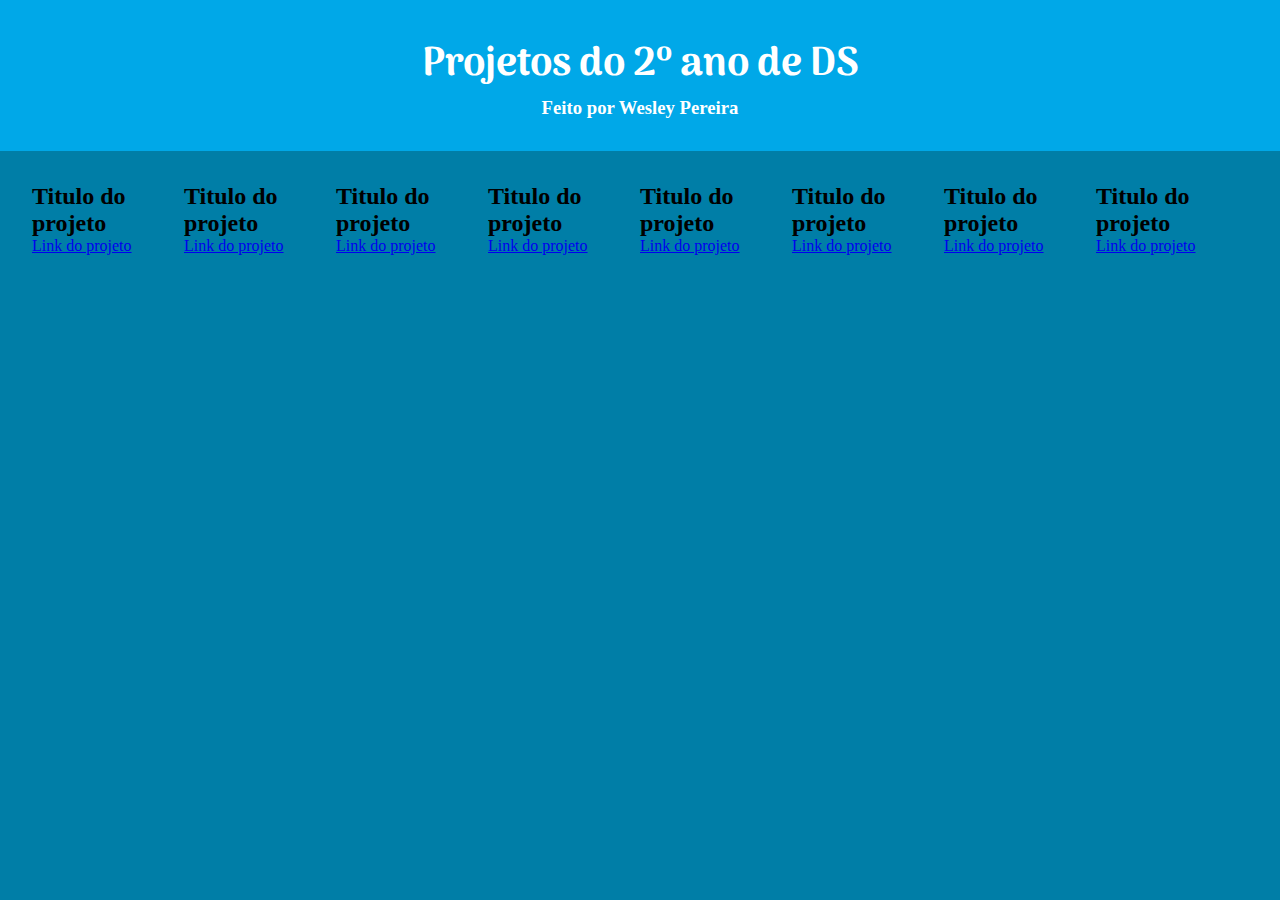
==== index.html @ 241956fa "Add files via upload" ====
<!DOCTYPE html>
<html lang="pt-br">
<head>
    <meta charset="UTF-8">
    <meta name="viewport" content="width=device-width, initial-scale=1.0">
    <title> Projetos de front-end </title>
    <link rel="stylesheet" href="style.css">
</head>
<body>
    <header>   
            <h1> Projetos do 2º ano de DS</h1>
            <h3> Feito por Wesley Pereira</h3>
    </header>
    <main>
        <section class="projetos">
            <div class="cartao">
                <h2> Titulo do projeto </h2>
                <a href="#"> Link do projeto</a>
            </div>
            <div class="cartao">
                <h2> Titulo do projeto </h2>
                <a href="#"> Link do projeto</a>
            </div>
            <div class="cartao">
                <h2> Titulo do projeto </h2>
                <a href="#"> Link do projeto</a>
            </div>
            <div class="cartao">
                <h2> Titulo do projeto </h2>
                <a href="#"> Link do projeto</a>
            </div>
            <div class="cartao">
                <h2> Titulo do projeto </h2>
                <a href="#"> Link do projeto</a>
            </div>
            <div class="cartao">
                <h2> Titulo do projeto </h2>
                <a href="#"> Link do projeto</a>
            </div>
            <div class="cartao">
                <h2> Titulo do projeto </h2>
                <a href="#"> Link do projeto</a>
            </div>
            <div class="cartao">
                <h2> Titulo do projeto </h2>
                <a href="#"> Link do projeto</a>
            </div>
            </section>      
    </main>
</body>
</html>
---- style.css ----
@import url('https://fonts.googleapis.com/css2?family=Arima:wght@100..700&family=Fjalla+One&display=swap');

*{
    margin: 0;
    padding: 0;
}

:root{
    --fonte-titulo: "Arima", system-ui;
    --fonte-texto: "Fjalla One", sans-serif;
    --cor-texto: #ffffffff;
    --cor-cartao: #00171fff;
    --cor-destaque: #003459ff;
    --cor-fundo: #007ea7ff;
    --cor-cabecalho: #00a8e8ff;
}

body{
    background-color: var(--cor-fundo);
    font-family: var(--cor-texto);
}
header{
    background-color: var(--cor-cabecalho);
    text-align: center;
    padding: 2em;
    color: var(--cor-texto);
}
header h1{
    font-family: var(--fonte-titulo);
    font-size: 2.5em;
}
.projetos{
    padding: 2em;
    display: flex;
}
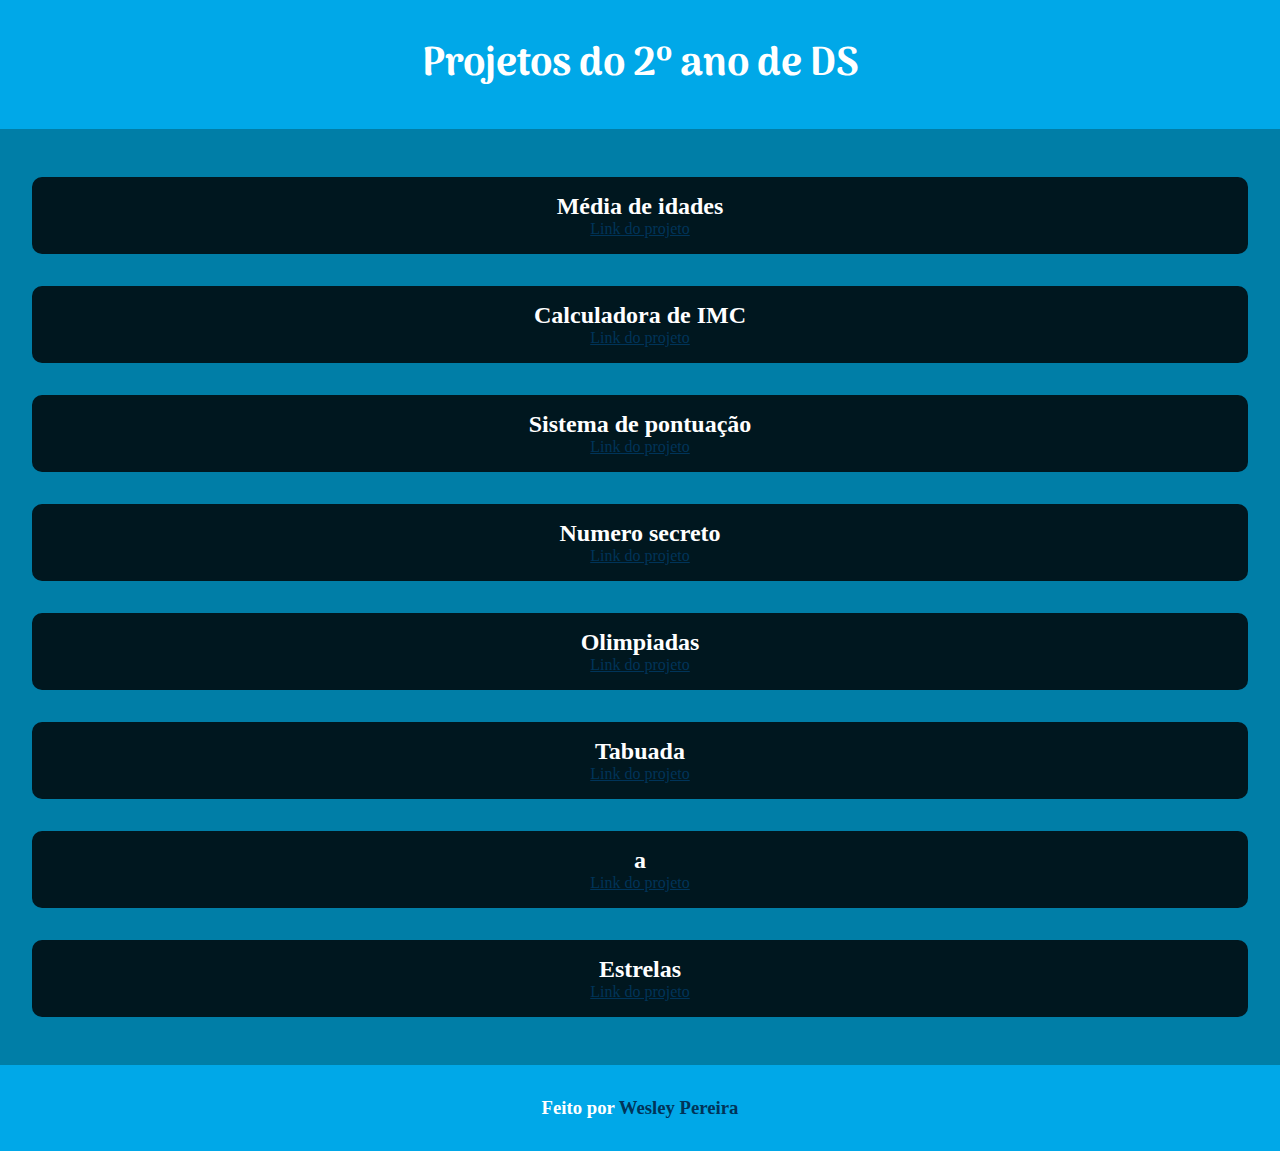
==== commit 3ed8a208: "Add files via upload" ====
--- a/index.html
+++ b/index.html
@@ -9,43 +9,45 @@
 <body>
     <header>   
             <h1> Projetos do 2º ano de DS</h1>
-            <h3> Feito por Wesley Pereira</h3>
     </header>
     <main>
         <section class="projetos">
             <div class="cartao">
-                <h2> Titulo do projeto </h2>
-                <a href="#"> Link do projeto</a>
+                <h2> Média de idades </h2>
+                <a href="programa01.html"> Link do projeto</a>
             </div>
             <div class="cartao">
-                <h2> Titulo do projeto </h2>
-                <a href="#"> Link do projeto</a>
+                <h2> Calculadora de IMC </h2>
+                <a href="programa02.html"> Link do projeto</a>
             </div>
             <div class="cartao">
-                <h2> Titulo do projeto </h2>
-                <a href="#"> Link do projeto</a>
+                <h2> Sistema de pontuação  </h2>
+                <a href="programa03.html"> Link do projeto</a>
             </div>
             <div class="cartao">
-                <h2> Titulo do projeto </h2>
-                <a href="#"> Link do projeto</a>
+                <h2> Numero secreto </h2>
+                <a href="programa04.html"> Link do projeto</a>
             </div>
             <div class="cartao">
-                <h2> Titulo do projeto </h2>
-                <a href="#"> Link do projeto</a>
+                <h2> Olimpiadas </h2>
+                <a href="programa05.html"> Link do projeto</a>
             </div>
             <div class="cartao">
-                <h2> Titulo do projeto </h2>
-                <a href="#"> Link do projeto</a>
+                <h2> Tabuada </h2>
+                <a href="programa06.html"> Link do projeto</a>
             </div>
             <div class="cartao">
-                <h2> Titulo do projeto </h2>
-                <a href="#"> Link do projeto</a>
+                <h2> a </h2>
+                <a href=""> Link do projeto</a>
             </div>
             <div class="cartao">
-                <h2> Titulo do projeto </h2>
-                <a href="#"> Link do projeto</a>
+                <h2> Estrelas </h2>
+                <a href="programa10.html"> Link do projeto</a>
             </div>
-            </section>      
+         </section>      
     </main>
+    <footer>
+        <h3> Feito por <a href="https://github.com/blxckkk"> Wesley Pereira </a></h3>
+    </footer>
 </body>
 </html>--- a/style.css
+++ b/style.css
@@ -19,7 +19,7 @@
     background-color: var(--cor-fundo);
     font-family: var(--cor-texto);
 }
-header{
+header, footer{
     background-color: var(--cor-cabecalho);
     text-align: center;
     padding: 2em;
@@ -32,4 +32,29 @@
 .projetos{
     padding: 2em;
     display: flex;
+    flex-direction: column;
+    align-items: center;
+}
+.cartao{
+    text-align: center;
+    background-color: var(--cor-cartao);
+    width: 100%;
+    margin: 1em 0;
+    color: var(--cor-texto);
+    padding: 1em 0;
+    border-radius: 10px;
+}
+
+.cartao:hover{
+    background-color: var(--cor-cabecalho);
+}
+
+.cartao a{
+    text-align: none;
+    color: var(--cor-destaque)
+}
+
+footer a{
+    text-decoration: none;
+    color: var(--cor-destaque);
 }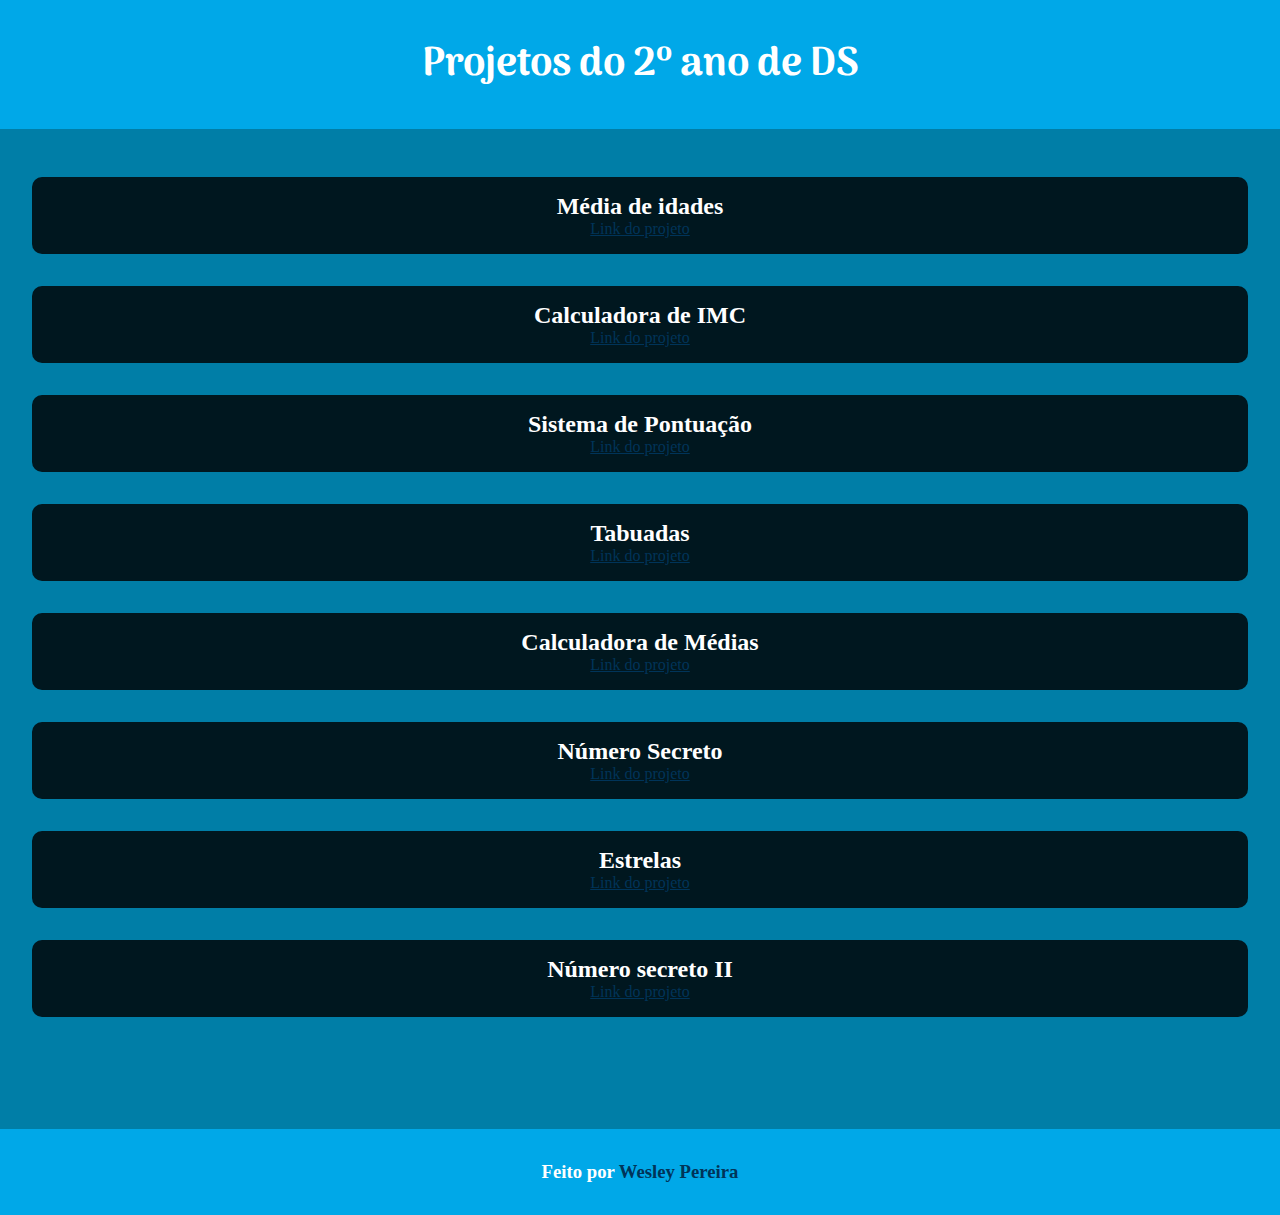
==== commit 5c680c63: "Add files via upload" ====
--- a/index.html
+++ b/index.html
@@ -1,53 +1,57 @@
+
 <!DOCTYPE html>
 <html lang="pt-br">
+
 <head>
     <meta charset="UTF-8">
     <meta name="viewport" content="width=device-width, initial-scale=1.0">
-    <title> Projetos de front-end </title>
+    <title> Projetos de Front-end </title>
     <link rel="stylesheet" href="style.css">
 </head>
+
 <body>
-    <header>   
-            <h1> Projetos do 2º ano de DS</h1>
+    <header>
+        <h1> Projetos do 2º ano de DS </h1>
     </header>
     <main>
         <section class="projetos">
             <div class="cartao">
                 <h2> Média de idades </h2>
-                <a href="programa01.html"> Link do projeto</a>
+                <a href="programa01.html"> Link do projeto </a>
             </div>
             <div class="cartao">
                 <h2> Calculadora de IMC </h2>
-                <a href="programa02.html"> Link do projeto</a>
+                <a href="programa02.html"> Link do projeto </a>
             </div>
             <div class="cartao">
-                <h2> Sistema de pontuação  </h2>
-                <a href="programa03.html"> Link do projeto</a>
+                <h2> Sistema de Pontuação </h2>
+                <a href="programa03.html"> Link do projeto </a>
             </div>
             <div class="cartao">
-                <h2> Numero secreto </h2>
-                <a href="programa04.html"> Link do projeto</a>
+                <h2> Tabuadas </h2>
+                <a href="programa07.html"> Link do projeto </a>
             </div>
             <div class="cartao">
-                <h2> Olimpiadas </h2>
-                <a href="programa05.html"> Link do projeto</a>
+                <h2> Calculadora de Médias </h2>
+                <a href="programa08.html"> Link do projeto </a>
             </div>
             <div class="cartao">
-                <h2> Tabuada </h2>
-                <a href="programa06.html"> Link do projeto</a>
-            </div>
-            <div class="cartao">
-                <h2> a </h2>
-                <a href=""> Link do projeto</a>
+                <h2> Número Secreto </h2>
+                <a href="programa09.html"> Link do projeto </a>
             </div>
             <div class="cartao">
                 <h2> Estrelas </h2>
-                <a href="programa10.html"> Link do projeto</a>
+                <a href="programa10.html"> Link do projeto </a>
             </div>
-         </section>      
+            <div class="cartao ultimo-cartao">
+                <h2> Número secreto II </h2>
+                <a href="numeroSecreto.html"> Link do projeto </a>
+            </div>
+        </section>
     </main>
     <footer>
         <h3> Feito por <a href="https://github.com/blxckkk"> Wesley Pereira </a></h3>
     </footer>
 </body>
-</html>+
+</html>
--- a/style.css
+++ b/style.css
@@ -57,4 +57,29 @@
 footer a{
     text-decoration: none;
     color: var(--cor-destaque);
+}
+
+.principal-numero{
+    display: flex;
+    justify-content: center;
+    align-items: center;
+    height: 50vh;
+}
+
+.numero-inpet{
+    font-size: 1.5em;
+    padding: 1em;
+}
+
+.principal-botao{
+    margin-left: 1em;
+    font-size: 1.5em;
+    padding: 1em;
+    background-color: var(--cor-cabecalho);
+    color: var(--cor-texto);
+    border-radius: 15px;
+}
+
+.ultimo-cartao{
+    margin-bottom: 5em;
 }